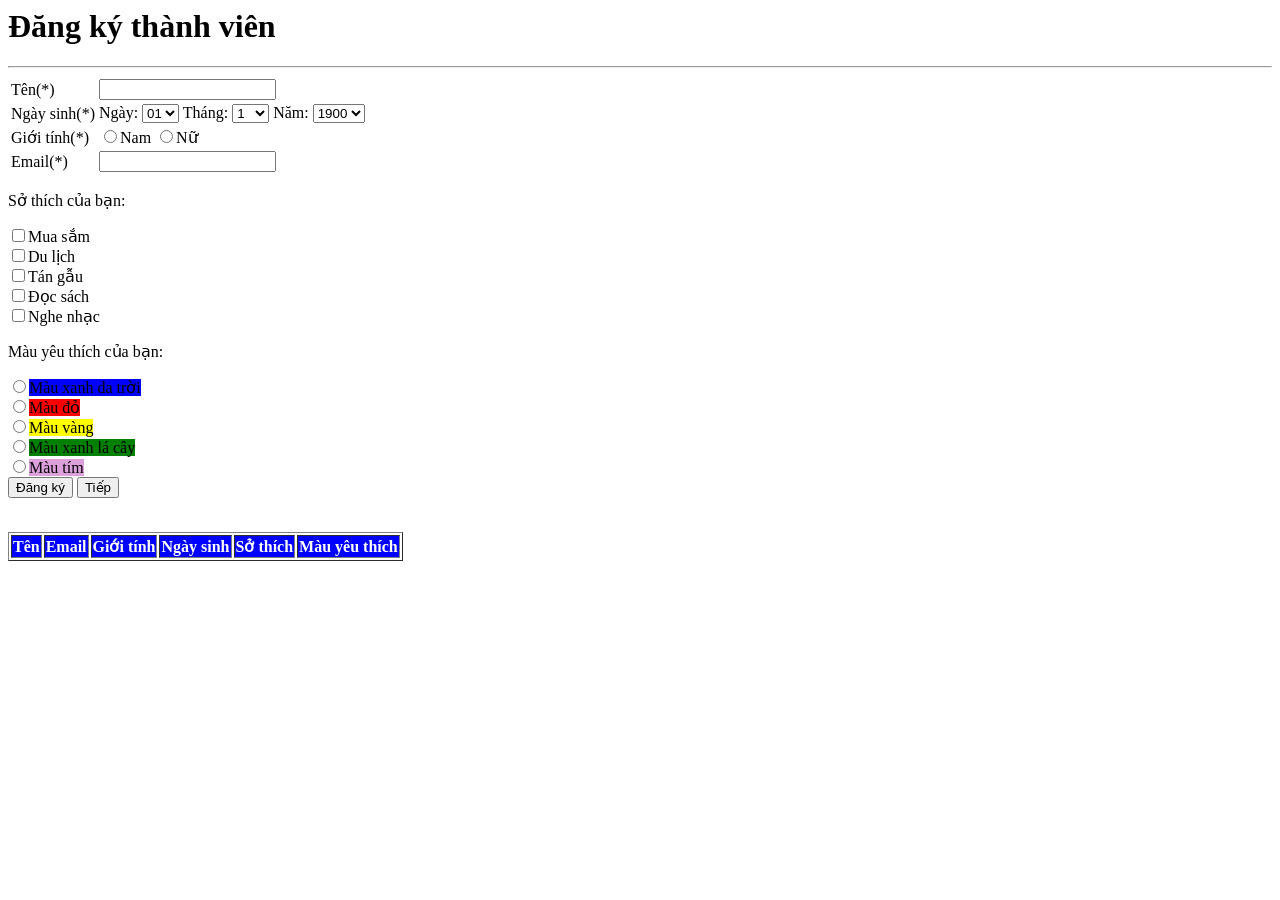
==== ex63/register.html @ 26c9d3ad "Add files via upload" ====
<html>
    <head>
        <title>Đăng ký thành viên</title>
       
        <script>
            // Tao danh sach ngay, thang, nam
            function loadDate() {
                var day = document.getElementById("day");
                var month = document.getElementById("month");
                var year = document.getElementById("year");
                var currentYear = new Date().getFullYear();
                for (var i = 1; i <= 31; i++) {
                    var option = document.createElement("option");
                    option.value = i;
                    option.innerHTML = (i < 10 ? "0" : "") + i;
                    day.appendChild(option);
                }

                for (var i = 1; i <= 12; i++) {
                    var option = document.createElement("option");
                    option.value = i;
                    option.innerHTML = i;
                    month.appendChild(option);
                }

                for (var i = 1900; i <= currentYear; i++) {
                    var option = document.createElement("option");
                    option.value = i;
                    option.innerHTML = i;
                    year.appendChild(option);
                }
            }

            // Ham lay gia tri radio
            function getRadioValue(name) {
                var radios = document.getElementsByName(name);

                for (var i = 0; i < radios.length; i++) {
                    if (radios[i].checked) {
                        return radios[i].value;
                    }
                }

                return "";
            }

            // Ham dang ky thanh vien
            function registerMember() {
                var name = document.getElementById("name").value;
                var email = document.getElementById("email").value;

                var day = document.getElementById("day").value;
                var month = document.getElementById("month").value;
                var year = document.getElementById("year").value;

                var gender = getRadioValue("gender");
                var color = getRadioValue("color");

                // Kiem tra ten
                if (name.trim() == "") {
                    alert("Vui long nhap ten!");
                    return;
                }

                // Kiem tra email
                if (email.trim() == "" ||
                    email.indexOf("@") == -1 ||
                    email.indexOf(".") == -1) {
                    alert("Email khong duoc bo trong va phai hop le!");
                    return;
                }

                // Kiem tra ngay sinh
                var date = new Date(year, month - 1, day);

                if (date.getDate() != Number(day) ||
                    date.getMonth() != Number(month) - 1 ||
                    date.getFullYear() != Number(year)) {
                    alert("Ngay sinh khong hop le!");
                    return;
                }

                // Lay so thich
                var hobbies = document.getElementsByName("hobby");
                var hobbyText = "";

                for (var i = 0; i < hobbies.length; i++) {
                    if (hobbies[i].checked) {
                        if (hobbyText != "") {
                            hobbyText = hobbyText + ", ";
                        }

                        hobbyText = hobbyText + hobbies[i].value;
                    }
                }

                // Tao object thanh vien
                var member = {
                    name: name,
                    email: email,
                    gender: gender,
                    birthday: day + "/" + month + "/" + year,
                    hobby: hobbyText,
                    color: color
                };

                // Tao hang moi trong bang
                var tbody = document.getElementById("tbMembers");
                var tr = document.createElement("tr");

                // Tao cac o td
                var tdName = document.createElement("td");
                var tdEmail = document.createElement("td");
                var tdGender = document.createElement("td");
                var tdBirthday = document.createElement("td");
                var tdHobby = document.createElement("td");
                var tdColor = document.createElement("td");

                // Gan gia tri cho cac o
                tdName.innerHTML = member.name;
                tdEmail.innerHTML = member.email;
                tdGender.innerHTML = member.gender;
                tdBirthday.innerHTML = member.birthday;
                tdHobby.innerHTML = member.hobby;
                tdColor.innerHTML = member.color;

                // Dua cac td vao tr
                tr.appendChild(tdName);
                tr.appendChild(tdEmail);
                tr.appendChild(tdGender);
                tr.appendChild(tdBirthday);
                tr.appendChild(tdHobby);
                tr.appendChild(tdColor);

                // Dua tr vao tbody
                tbody.appendChild(tr);

                alert("Dang ky thanh cong!");
            }

            // Ham xoa du lieu Form
            function clearForm() {
                document.getElementById("name").value = "";
                document.getElementById("email").value = "";

                document.getElementById("day").value = 1;
                document.getElementById("month").value = 1;
                document.getElementById("year").value = 1970;

                var hobbies = document.getElementsByName("hobby");

                for (var i = 0; i < hobbies.length; i++) {
                    hobbies[i].checked = false;
                }

                document.getElementsByName("gender")[0].checked = true;
                document.getElementsByName("color")[0].checked = true;
            }

            // Ham doi mau nen khi di chuyen chuot
            function changeColor() {
                var rows = document.getElementById("tbMembers").rows;

                for (var i = 0; i < rows.length; i++) {
                    rows[i].onmouseover = function() {
                        this.style.backgroundColor = "yellow";
                    };

                    rows[i].onmouseout = function() {
                        this.style.backgroundColor = "white";
                    };
                }
            }
        </script>
    </head>
    <body onload="loadDate()">
        <h1>Đăng ký thành viên</h1>
        <hr/>
        <form>
            <table>
                <tr>
                    <td>Tên(*)</td>
                    <td>
                    <input type="text" id="name">
                    </td>
                </tr>
                <tr>
                    <td>Ngày sinh(*)</td>
                    <td>
                        Ngày: <select id="day"></select>
                        Tháng: <select id="month"></select>
                        Năm: <select id="year"></select>
                    </td>
                </tr>
                <tr>
                    <td>Giới tính(*)</td>
                    <td>
                        <input type="radio" name="gender"
                            value="Nam">Nam
                        <input type="radio" name="gender"
                            value="Nữ">Nữ
                    </td>
                </tr>
                <tr>
                    <td>Email(*)</td>
                    <td>
                        <input type="text" id="email">
                    </td>
                </tr>
            </table>
            <p>Sở thích của bạn:</p>
            <input type="checkbox" name="hobby" value="Mua sắm">Mua sắm<br>
            <input type="checkbox" name="hobby" value="Du lịch">Du lịch<br>
            <input type="checkbox" name="hobby" value="Tán gẫu">Tán gẫu<br>
            <input type="checkbox" name="hobby" value="Đọc sách">Đọc sách<br>
            <input type="checkbox" name="hobby" value="Nghe nhạc">Nghe nhạc<br>
            <p>Màu yêu thích của bạn:</p>
            <input type="radio" name="color" value="Màu xanh da trời"><label for="color-blue" style="background-color: blue; width: fit-content;">Màu xanh da trời</label>
            <br>
            <input type="radio" name="color" value="Màu đỏ"><label for="color-red" style="background-color: red; width: fit-content;">Màu đỏ</label>
            <br>
            <input type="radio" name="color" value="Màu vàng"><label for="color-yellow" style="background-color: yellow; width: fit-content;">Màu vàng</label>
            <br>
            <input type="radio" name="color" value="Màu xanh lá cây"><label for="color-green" style="background-color: green; width: fit-content;">Màu xanh lá cây</label>
            <br>
            <input type="radio" name="color" value="Màu xanh tím"><label for="color-purple" style="background-color: plum; width: fit-content;">Màu tím</label>
            <br>
            <button type="button" onclick="registerMember()">
                Đăng ký
            </button>
            <button type="button" onclick="clearForm()">
                Tiếp
            </button>
        </form>
       <br>
       <table border="1" id="tableMembers">
            <thead style="background-color: blue; color: white;">
                <tr>
                    <th>Tên</th>
                    <th>Email</th>
                    <th>Giới tính</th>
                    <th>Ngày sinh</th>
                    <th>Sở thích</th>
                    <th>Màu yêu thích</th>
                </tr>
            </thead>

            <tbody id="tbMembers"
                onmouseover="changeColor()">
            </tbody>
        </table> 
    </body>
</html>
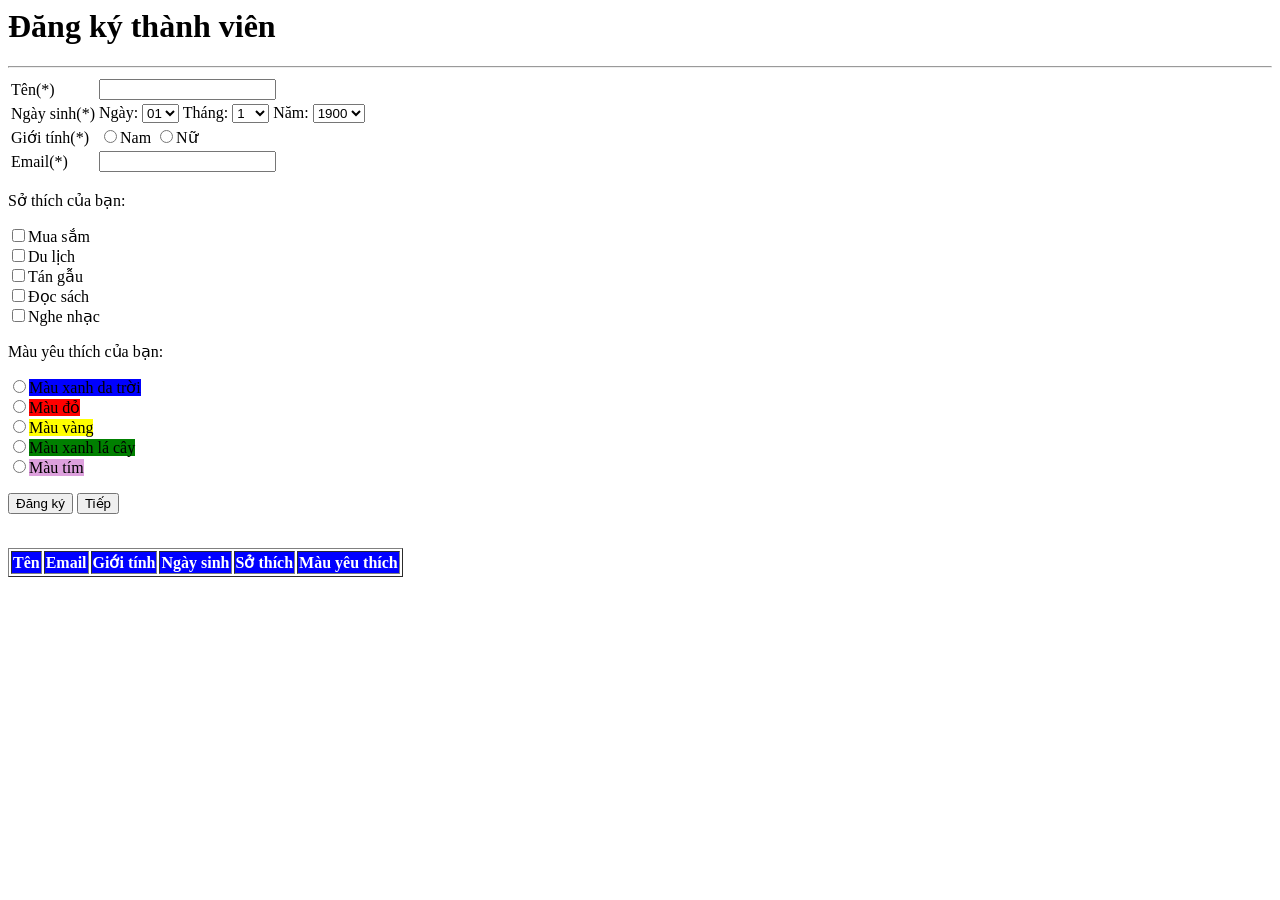
==== commit a2f705d1: "Update register.html" ====
--- a/ex63/register.html
+++ b/ex63/register.html
@@ -224,7 +224,7 @@
             <input type="radio" name="color" value="Màu xanh lá cây"><label for="color-green" style="background-color: green; width: fit-content;">Màu xanh lá cây</label>
             <br>
             <input type="radio" name="color" value="Màu xanh tím"><label for="color-purple" style="background-color: plum; width: fit-content;">Màu tím</label>
-            <br>
+            <p></p>
             <button type="button" onclick="registerMember()">
                 Đăng ký
             </button>
@@ -250,4 +250,4 @@
             </tbody>
         </table> 
     </body>
-</html>+</html>
